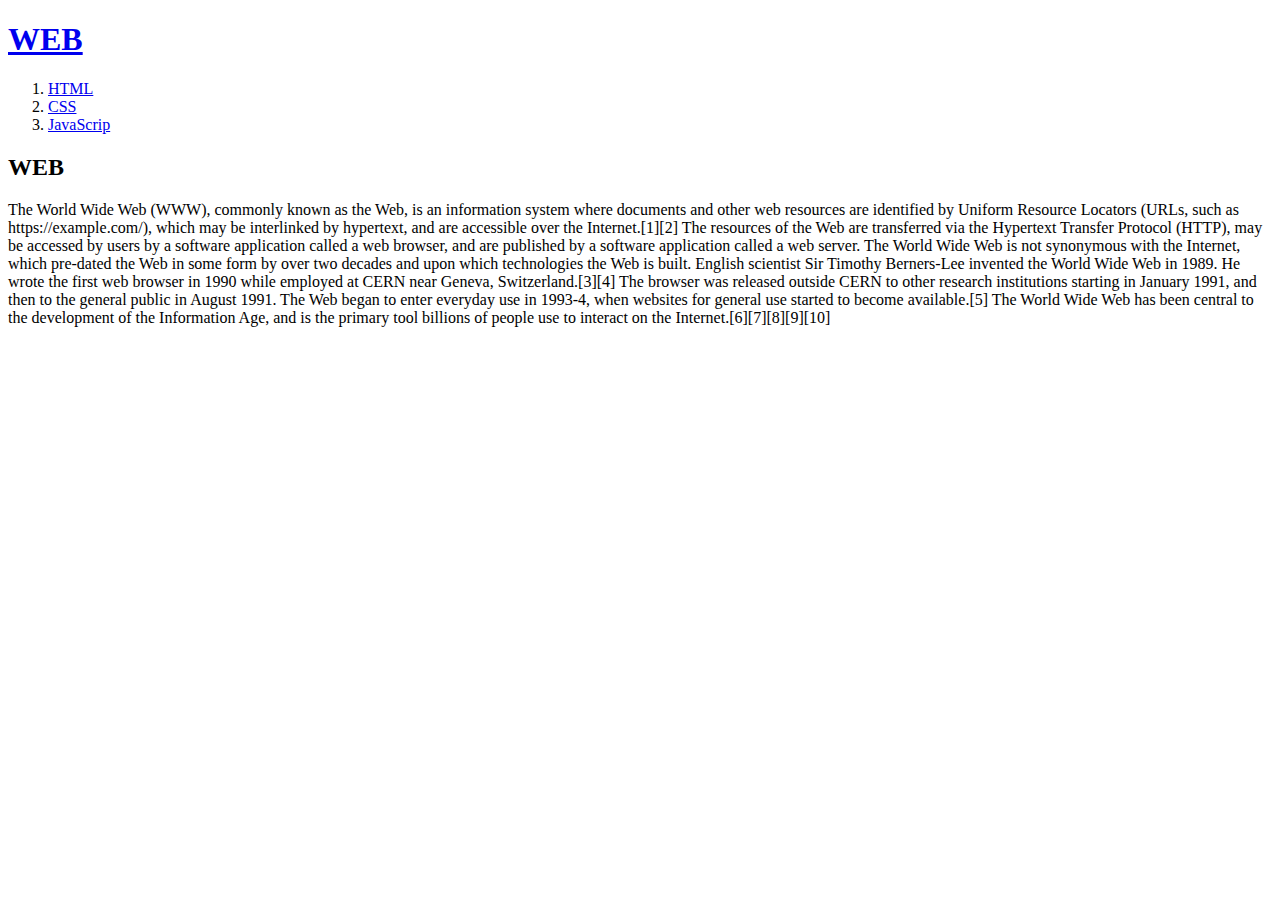
==== html/index.html @ 19ed0b66 "isec_html 210209" ====
<!DOCTYPE html>
<meta charset="utf-8">
<html>
    <head>
        <title>WEB - Welcome</title>
        
    </head>
    <body>
        <h1><a href="index.html">WEB</a></h1>
        <ol>
            <li><a href="1.html">HTML</a></li>
            <li><a href="2.html">CSS</a></li>
            <li><a href="3.html">JavaScrip</a></li>
        </ol>

        <h2>WEB</h2>
        The World Wide Web (WWW), commonly known as the Web, is an information system where documents and other web resources are identified by Uniform Resource Locators (URLs, such as https://example.com/), which may be interlinked by hypertext, and are accessible over the Internet.[1][2] The resources of the Web are transferred via the Hypertext Transfer Protocol (HTTP), may be accessed by users by a software application called a web browser, and are published by a software application called a web server. The World Wide Web is not synonymous with the Internet, which pre-dated the Web in some form by over two decades and upon which technologies the Web is built.

English scientist Sir Timothy Berners-Lee invented the World Wide Web in 1989. He wrote the first web browser in 1990 while employed at CERN near Geneva, Switzerland.[3][4] The browser was released outside CERN to other research institutions starting in January 1991, and then to the general public in August 1991. The Web began to enter everyday use in 1993-4, when websites for general use started to become available.[5] The World Wide Web has been central to the development of the Information Age, and is the primary tool billions of people use to interact on the Internet.[6][7][8][9][10]
    </body>
</html>
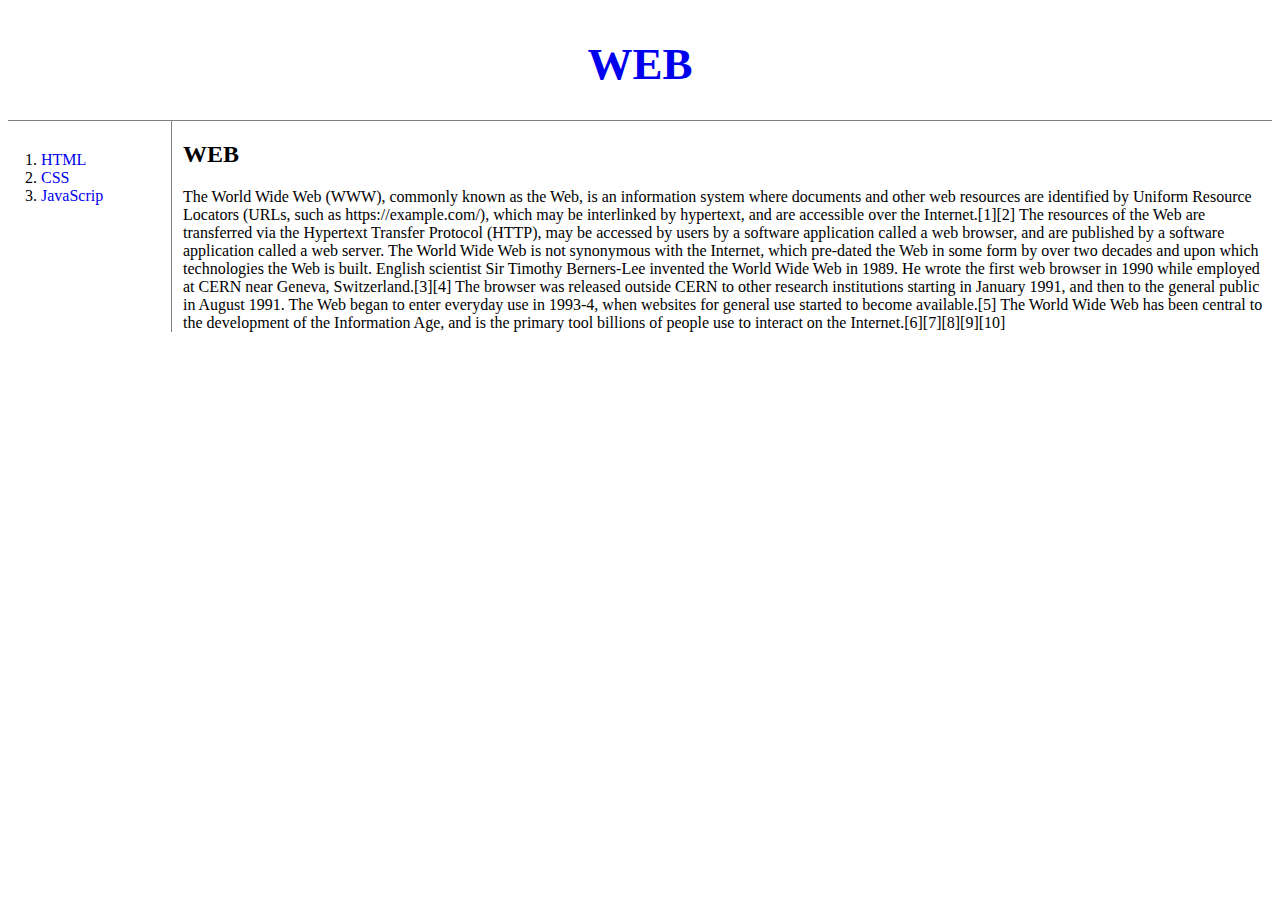
==== commit 3f82672c: "home 21.02.14" ====
--- a/html/index.html
+++ b/html/index.html
@@ -3,19 +3,22 @@
 <html>
     <head>
         <title>WEB - Welcome</title>
-        
+        <link rel="stylesheet" href="html.css">
     </head>
     <body>
         <h1><a href="index.html">WEB</a></h1>
-        <ol>
-            <li><a href="1.html">HTML</a></li>
-            <li><a href="2.html">CSS</a></li>
-            <li><a href="3.html">JavaScrip</a></li>
-        </ol>
+        <div id="grid">
+                <ol>
+                <li><a href="1.html">HTML</a></li>
+                <li><a href="2.html">CSS</a></li>
+                <li><a href="3.html">JavaScrip</a></li>
+            </ol>
+            <div id="article">
+                <h2>WEB</h2>
+                The World Wide Web (WWW), commonly known as the Web, is an information system where documents and other web resources are identified by Uniform Resource Locators (URLs, such as https://example.com/), which may be interlinked by hypertext, and are accessible over the Internet.[1][2] The resources of the Web are transferred via the Hypertext Transfer Protocol (HTTP), may be accessed by users by a software application called a web browser, and are published by a software application called a web server. The World Wide Web is not synonymous with the Internet, which pre-dated the Web in some form by over two decades and upon which technologies the Web is built.
 
-        <h2>WEB</h2>
-        The World Wide Web (WWW), commonly known as the Web, is an information system where documents and other web resources are identified by Uniform Resource Locators (URLs, such as https://example.com/), which may be interlinked by hypertext, and are accessible over the Internet.[1][2] The resources of the Web are transferred via the Hypertext Transfer Protocol (HTTP), may be accessed by users by a software application called a web browser, and are published by a software application called a web server. The World Wide Web is not synonymous with the Internet, which pre-dated the Web in some form by over two decades and upon which technologies the Web is built.
-
-English scientist Sir Timothy Berners-Lee invented the World Wide Web in 1989. He wrote the first web browser in 1990 while employed at CERN near Geneva, Switzerland.[3][4] The browser was released outside CERN to other research institutions starting in January 1991, and then to the general public in August 1991. The Web began to enter everyday use in 1993-4, when websites for general use started to become available.[5] The World Wide Web has been central to the development of the Information Age, and is the primary tool billions of people use to interact on the Internet.[6][7][8][9][10]
-    </body>
+                 English scientist Sir Timothy Berners-Lee invented the World Wide Web in 1989. He wrote the first web browser in 1990 while employed at CERN near Geneva, Switzerland.[3][4] The browser was released outside CERN to other research institutions starting in January 1991, and then to the general public in August 1991. The Web began to enter everyday use in 1993-4, when websites for general use started to become available.[5] The World Wide Web has been central to the development of the Information Age, and is the primary tool billions of people use to interact on the Internet.[6][7][8][9][10]
+            </div>
+        </div>
+</body>
 </html>--- a/html/html.css
+++ b/html/html.css
@@ -0,0 +1,46 @@
+
+           
+            
+            a {
+                
+                text-decoration: none;}
+            
+            h1{ 
+                margin: 0px;
+                border-bottom:1px solid gray;
+                padding:30px;
+                font-size: 45px;
+                text-align: center;}
+            ol{
+                margin: 0px;
+                padding:30px;
+                border-right:1px solid gray;
+                width: 100px;
+            }
+            #grid{
+                display: grid;
+                grid-template-columns: 150px 1fr;
+
+            }
+
+            #grid ol{
+                padding-left: 33px;
+            }
+
+            #grid #article{
+                padding-left: 25px;
+            }
+
+            @media (max-width:800px) {
+                h1{
+                    border-bottom:none;
+                }
+                #grid{
+                    display:block;
+                }
+                ol{
+                    border-right:none;
+                }
+    
+            }
+     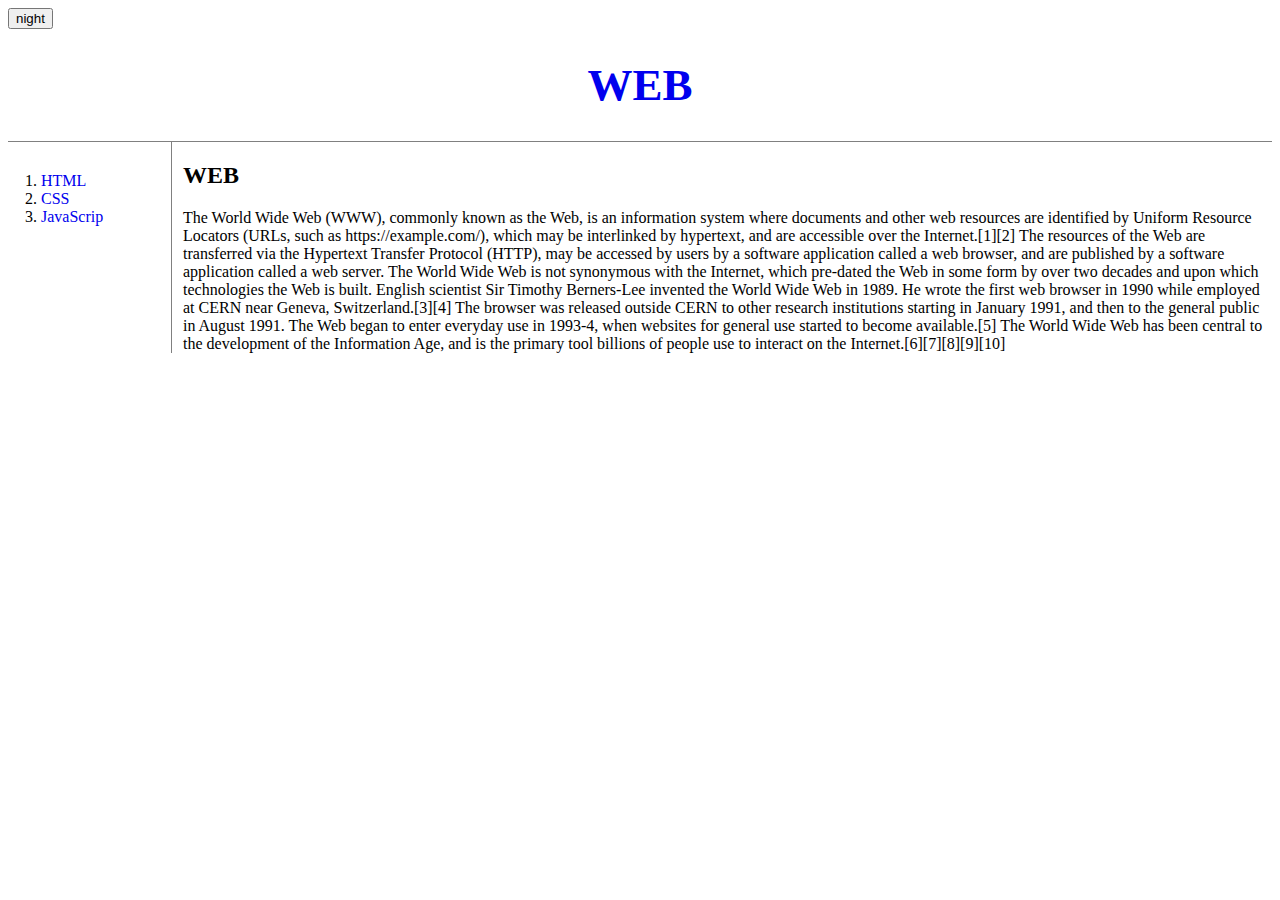
==== commit 836c2976: "home 21.02.06" ====
--- a/html/index.html
+++ b/html/index.html
@@ -4,8 +4,12 @@
     <head>
         <title>WEB - Welcome</title>
         <link rel="stylesheet" href="html.css">
+        <script src="colors.js"></script>
+        <script src="https://ajax.googleapis.com/ajax/libs/jquery/3.5.1/jquery.min.js"></script>
     </head>
     <body>
+        <input  id="night_day" type="button" value="night" onclick=" nightcolorhendle(this);">
+        
         <h1><a href="index.html">WEB</a></h1>
         <div id="grid">
                 <ol>
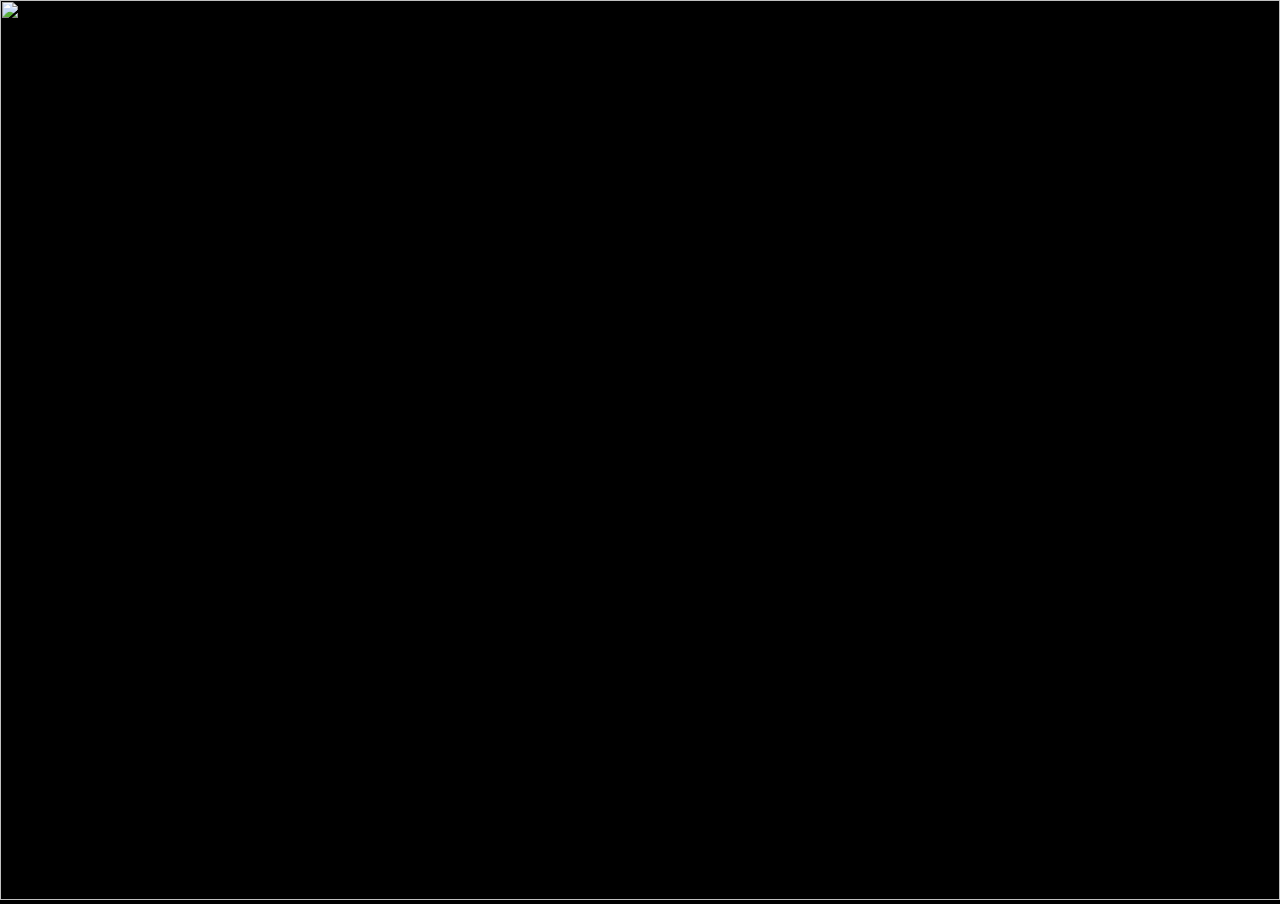
==== commit e8d301d3: "isec 03.04" ====
--- a/html/index.html
+++ b/html/index.html
@@ -1,28 +1,22 @@
 <!DOCTYPE html>
-<meta charset="utf-8">
+
 <html>
     <head>
-        <title>WEB - Welcome</title>
-        <link rel="stylesheet" href="html.css">
-        <script src="colors.js"></script>
-        <script src="https://ajax.googleapis.com/ajax/libs/jquery/3.5.1/jquery.min.js"></script>
+        <title>디아2 헬게이트</title>
+        <meta name="description" content="디아블로2 레저렉션 커뮤니티 싸이트 아이템 거래 및 정보 교환">
+        <meta charset="utf-8">
+        <style>
+            body,html{
+    height: 100%;
+    margin: 0;
+    padding: 0;
+    background: black;
+  
+}
+        </style>
     </head>
-    <body>
-        <input  id="night_day" type="button" value="night" onclick=" nightcolorhendle(this);">
-        
-        <h1><a href="index.html">WEB</a></h1>
-        <div id="grid">
-                <ol>
-                <li><a href="1.html">HTML</a></li>
-                <li><a href="2.html">CSS</a></li>
-                <li><a href="3.html">JavaScrip</a></li>
-            </ol>
-            <div id="article">
-                <h2>WEB</h2>
-                The World Wide Web (WWW), commonly known as the Web, is an information system where documents and other web resources are identified by Uniform Resource Locators (URLs, such as https://example.com/), which may be interlinked by hypertext, and are accessible over the Internet.[1][2] The resources of the Web are transferred via the Hypertext Transfer Protocol (HTTP), may be accessed by users by a software application called a web browser, and are published by a software application called a web server. The World Wide Web is not synonymous with the Internet, which pre-dated the Web in some form by over two decades and upon which technologies the Web is built.
-
-                 English scientist Sir Timothy Berners-Lee invented the World Wide Web in 1989. He wrote the first web browser in 1990 while employed at CERN near Geneva, Switzerland.[3][4] The browser was released outside CERN to other research institutions starting in January 1991, and then to the general public in August 1991. The Web began to enter everyday use in 1993-4, when websites for general use started to become available.[5] The World Wide Web has been central to the development of the Information Age, and is the primary tool billions of people use to interact on the Internet.[6][7][8][9][10]
-            </div>
-        </div>
-</body>
+     <body >
+        <img style="width:100%;height:100%;object-fit:contain;" src="di2hellgate.jpg"></img>
+       
+    </body>
 </html>